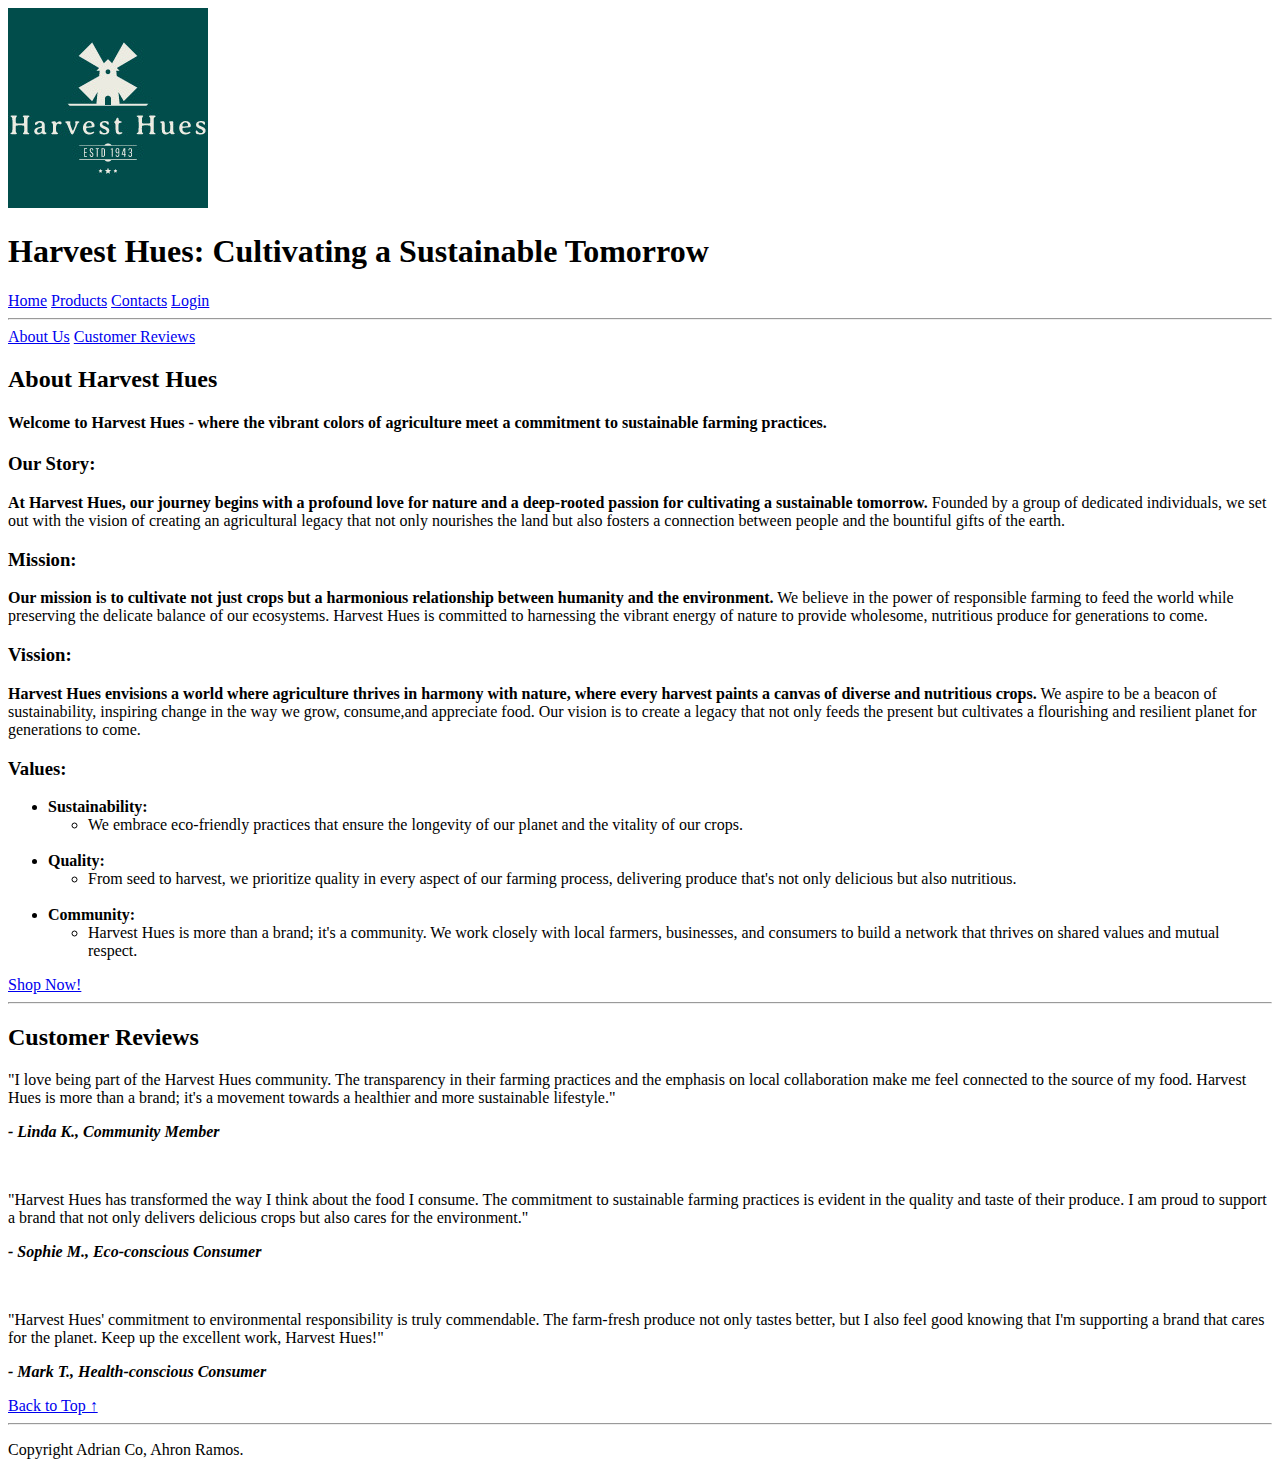
==== index.html @ a35b125f "Change Directory" ====
<!--
    Ahron Ramos: 30173314
    Adrian Co  : 30174706 
-->

<!-- index.html -->
<!DOCTYPE html>
<html lang="en">

<head>
    <!-- Add meta tags, title, and link to styles.css here -->
    <title>HarvestHues: Cultivating a Sustainable Tomorrow</title>
    <meta charset="UTF-8">
    <meta name="description" content="ENSF 381 - Assignment 1">
    <meta name="keywords" content="ENSF 381, Assignment 1, Company Website, Harvest Hues">
    <meta name="author" content="Ahron Ramos & Adrian Co">
    <link rel="shortcut icon" href="images/Logo/HHShortcut.ico" type="images/x-icon">
    <link rel="stylesheet" href="styles.css">
</head>

<body>
    <header>
        <!-- Logo and website name go here -->
        <img src="images/Logo/HHLogo.jpg" alt="Harvest Hues by Adrian Co and Ahron Ramos" width="200">
        <h1>Harvest Hues: Cultivating a Sustainable Tomorrow</h1>
    </header>
    <div>
        <!-- Navigation links go here -->
        <a href="index.html">Home</a>
        <a href="products.html">Products</a>
        <a href="contact.html">Contacts</a>
        <a href="login.html">Login</a>
    </div>
    <hr />
    <main>
        <div>
            <nav>
                <a href="#about-us">About Us</a>
                <a href="#customer-reviews">Customer Reviews</a>
            </nav>
        </div>
        <div>
            <!-- About Us Section -->
            <section id="about-us" class="about-us">
                <!-- About Us contents go here -->
                <h2>About Harvest Hues</h2>
                <h4>Welcome to Harvest Hues - where the vibrant colors of agriculture meet a commitment to sustainable farming practices.</h4>

                <h3>Our Story:</h3>
                <p><b>At Harvest Hues, our journey begins with a profound love for nature and a deep-rooted passion for cultivating a
                sustainable tomorrow.</b> Founded by a group of dedicated individuals, we set out with the vision of creating an
                agricultural legacy that not only nourishes the land but also fosters a connection between people and the bountiful
                gifts of the earth.</p>

                <h3>Mission:</h3>
                <p><b>Our mission is to cultivate not just crops but a harmonious relationship between humanity and the environment.</b> We believe in the power of responsible farming to feed the world while preserving the delicate balance of our ecosystems.
                Harvest Hues is committed to harnessing the vibrant energy of nature to provide wholesome, nutritious produce for generations to come.</p>

                <h3>Vission:</h3>
                <p><b>Harvest Hues envisions a world where agriculture thrives in harmony with nature, where every harvest paints a canvas of diverse and nutritious crops.</b> We aspire to be a beacon of sustainability, inspiring change in the way we grow, consume,and appreciate food. Our vision is to create a legacy that not only feeds the present but cultivates a flourishing and resilient planet for generations to come.</p>

                <h3>Values:</h3>
                <ul>
                    <li>
                        <b>Sustainability:</b>
                    </li>
                    <ul>
                        <li>We embrace eco-friendly practices that ensure the longevity of our planet and the vitality of our crops.</li>
                    </ul>
                    <br>
                    <li>
                        <b>Quality:</b>
                    </li>
                    <ul>
                        <li>From seed to harvest, we prioritize quality in every aspect of our farming process, delivering produce that's not only
                        delicious but also nutritious.</li>
                    </ul>
                    <br>
                    <li>
                        <b>Community: </b>
                    </li>
                    <ul>
                        <li>Harvest Hues is more than a brand; it's a community. We work closely with local farmers, businesses, and consumers to
                        build a network that thrives on shared values and mutual respect.</li>
                    </ul>
                </ul>
            </section>
            <section id="shop-now" class="shop-now">
                <!-- Shop Now Button (as a link to the Products page) -->
                <a href="products.html">Shop Now!</a>
            </section>
        </div>
        <hr/>
        <!-- Customer Reviews/Testimonials Section -->
        <section id="customer-reviews" class="customer-reviews">
            <div>
                <!-- Add reviews as needed -->
                <h2>Customer Reviews</h2>
                <p>"I love being part of the Harvest Hues community. The transparency in their farming practices and the emphasis on local
                collaboration make me feel connected to the source of my food. Harvest Hues is more than a brand; it's a movement
                towards a healthier and more sustainable lifestyle."</p>

                <p><i><b>- Linda K., Community Member</b></i></p>

                <br>

                <p>"Harvest Hues has transformed the way I think about the food I consume. The commitment to sustainable farming practices
                is evident in the quality and taste of their produce. I am proud to support a brand that not only delivers delicious
                crops but also cares for the environment."</p>

                <p><i><b>- Sophie M., Eco-conscious Consumer</b></i></p>

                <br>

                <p>"Harvest Hues' commitment to environmental responsibility is truly commendable. The farm-fresh produce not only tastes
                better, but I also feel good knowing that I'm supporting a brand that cares for the planet. Keep up the excellent work,
                Harvest Hues!"</p>

                <p><i><b>- Mark T., Health-conscious Consumer</b></i></p>
                <a href="index.html">Back to Top &#8593</a>
            </div>
        </section>
    </main>
    <hr />
    <footer>
        <!-- Copyright notice goes here -->
        <p>Copyright Adrian Co, Ahron Ramos.</p>
    </footer>
    </body>
</html>
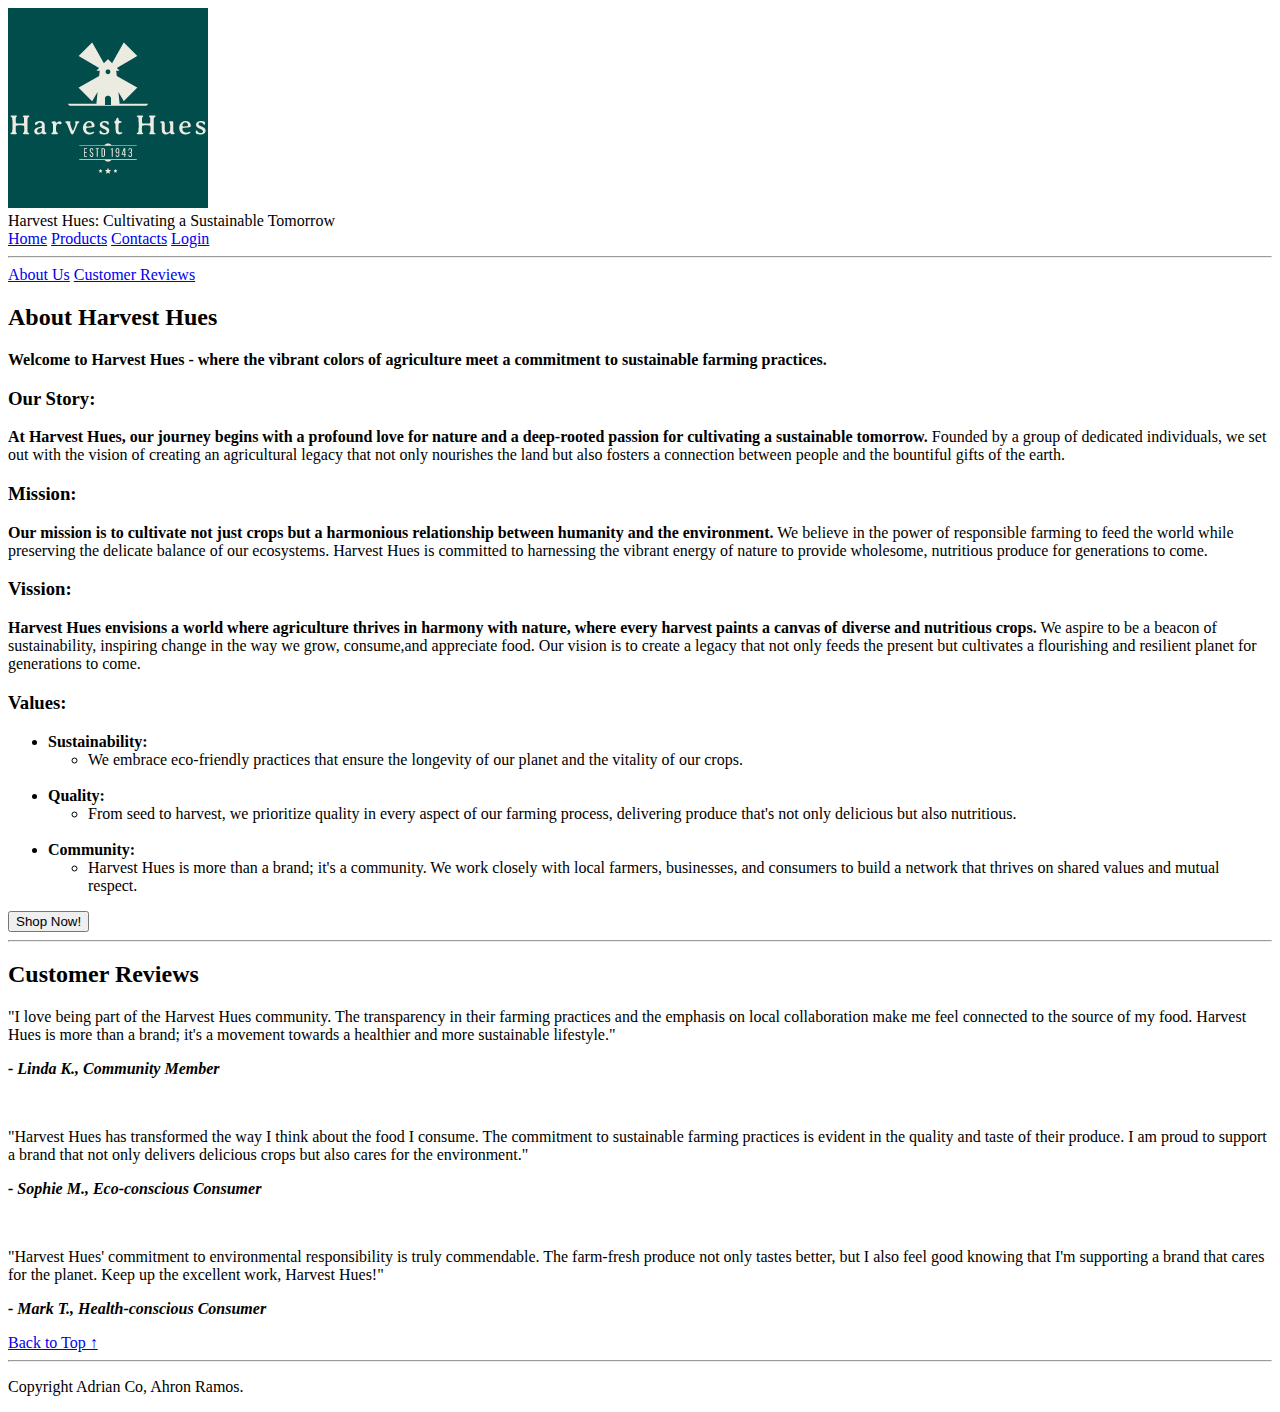
==== commit 4a3147d9: "Div and Classes" ====
--- a/index.html
+++ b/index.html
@@ -1,4 +1,5 @@
 <!--
+    ENSF 381 L02 - Group 13
     Ahron Ramos: 30173314
     Adrian Co  : 30174706 
 -->
@@ -19,10 +20,14 @@
 </head>
 
 <body>
-    <header>
-        <!-- Logo and website name go here -->
-        <img src="images/Logo/HHLogo.jpg" alt="Harvest Hues by Adrian Co and Ahron Ramos" width="200">
-        <h1>Harvest Hues: Cultivating a Sustainable Tomorrow</h1>
+    <header class="header">
+        <div class="logo">
+            <!-- Logo and website name go here -->
+            <img src="images/Logo/HHLogo.jpg" alt="Harvest Hues by Adrian Co and Ahron Ramos" width="200">
+        </div>
+        <div class="company-name">
+            Harvest Hues: Cultivating a Sustainable Tomorrow
+        </div>
     </header>
     <div>
         <!-- Navigation links go here -->
@@ -43,88 +48,119 @@
             <!-- About Us Section -->
             <section id="about-us" class="about-us">
                 <!-- About Us contents go here -->
-                <h2>About Harvest Hues</h2>
-                <h4>Welcome to Harvest Hues - where the vibrant colors of agriculture meet a commitment to sustainable farming practices.</h4>
-
-                <h3>Our Story:</h3>
-                <p><b>At Harvest Hues, our journey begins with a profound love for nature and a deep-rooted passion for cultivating a
-                sustainable tomorrow.</b> Founded by a group of dedicated individuals, we set out with the vision of creating an
-                agricultural legacy that not only nourishes the land but also fosters a connection between people and the bountiful
-                gifts of the earth.</p>
-
-                <h3>Mission:</h3>
-                <p><b>Our mission is to cultivate not just crops but a harmonious relationship between humanity and the environment.</b> We believe in the power of responsible farming to feed the world while preserving the delicate balance of our ecosystems.
-                Harvest Hues is committed to harnessing the vibrant energy of nature to provide wholesome, nutritious produce for generations to come.</p>
-
-                <h3>Vission:</h3>
-                <p><b>Harvest Hues envisions a world where agriculture thrives in harmony with nature, where every harvest paints a canvas of diverse and nutritious crops.</b> We aspire to be a beacon of sustainability, inspiring change in the way we grow, consume,and appreciate food. Our vision is to create a legacy that not only feeds the present but cultivates a flourishing and resilient planet for generations to come.</p>
-
-                <h3>Values:</h3>
-                <ul>
-                    <li>
-                        <b>Sustainability:</b>
-                    </li>
+                <div class="description">
+                    <h2>About Harvest Hues</h2>
+                    <p><b>Welcome to Harvest Hues - where the vibrant colors of agriculture meet a commitment to sustainable
+                        farming practices.</b></p>
+                </div>
+                <div class="our-story"> 
+                    <h3>Our Story:</h3>
+                    <p><b>At Harvest Hues, our journey begins with a profound love for nature and a deep-rooted passion for
+                            cultivating a
+                            sustainable tomorrow.</b> Founded by a group of dedicated individuals, we set out with the
+                        vision of creating an
+                        agricultural legacy that not only nourishes the land but also fosters a connection between people
+                        and the bountiful
+                        gifts of the earth.</p>
+                </div>
+                <div class="mission">
+                    <h3>Mission:</h3>
+                    <p><b>Our mission is to cultivate not just crops but a harmonious relationship between humanity and the
+                            environment.</b> We believe in the power of responsible farming to feed the world while
+                        preserving the delicate balance of our ecosystems.
+                        Harvest Hues is committed to harnessing the vibrant energy of nature to provide wholesome,
+                        nutritious produce for generations to come.</p>
+                </div>
+                <div class="vission">
+                    <h3>Vission:</h3>
+                    <p><b>Harvest Hues envisions a world where agriculture thrives in harmony with nature, where every
+                            harvest paints a canvas of diverse and nutritious crops.</b> We aspire to be a beacon of
+                        sustainability, inspiring change in the way we grow, consume,and appreciate food. Our vision is to
+                        create a legacy that not only feeds the present but cultivates a flourishing and resilient planet
+                        for generations to come.</p>
+                </div>
+                <div class="values">
+                    <h3>Values:</h3>
                     <ul>
-                        <li>We embrace eco-friendly practices that ensure the longevity of our planet and the vitality of our crops.</li>
+                        <li>
+                            <b>Sustainability:</b>
+                        </li>
+                        <ul>
+                            <li>We embrace eco-friendly practices that ensure the longevity of our planet and the vitality
+                                of our crops.</li>
+                        </ul>
+                        <br>
+                        <li>
+                            <b>Quality:</b>
+                        </li>
+                        <ul>
+                            <li>From seed to harvest, we prioritize quality in every aspect of our farming process,
+                                delivering produce that's not only
+                                delicious but also nutritious.</li>
+                        </ul>
+                        <br>
+                        <li>
+                            <b>Community: </b>
+                        </li>
+                        <ul>
+                            <li>Harvest Hues is more than a brand; it's a community. We work closely with local farmers,
+                                businesses, and consumers to
+                                build a network that thrives on shared values and mutual respect.</li>
+                        </ul>
                     </ul>
-                    <br>
-                    <li>
-                        <b>Quality:</b>
-                    </li>
-                    <ul>
-                        <li>From seed to harvest, we prioritize quality in every aspect of our farming process, delivering produce that's not only
-                        delicious but also nutritious.</li>
-                    </ul>
-                    <br>
-                    <li>
-                        <b>Community: </b>
-                    </li>
-                    <ul>
-                        <li>Harvest Hues is more than a brand; it's a community. We work closely with local farmers, businesses, and consumers to
-                        build a network that thrives on shared values and mutual respect.</li>
-                    </ul>
-                </ul>
+                </div>
             </section>
-            <section id="shop-now" class="shop-now">
+            <section class="shop-now">
                 <!-- Shop Now Button (as a link to the Products page) -->
-                <a href="products.html">Shop Now!</a>
+                <a href="products.html"><button class="shop-now-btn">Shop Now!</button></a>
             </section>
         </div>
-        <hr/>
+        <hr />
         <!-- Customer Reviews/Testimonials Section -->
         <section id="customer-reviews" class="customer-reviews">
-            <div>
-                <!-- Add reviews as needed -->
-                <h2>Customer Reviews</h2>
-                <p>"I love being part of the Harvest Hues community. The transparency in their farming practices and the emphasis on local
-                collaboration make me feel connected to the source of my food. Harvest Hues is more than a brand; it's a movement
-                towards a healthier and more sustainable lifestyle."</p>
+            <!-- Add reviews as needed -->
+            <h2>Customer Reviews</h2>
+            <!-- Review 1 -->
+            <div class="review">
+                <p>"I love being part of the Harvest Hues community. The transparency in their farming practices and the
+                    emphasis on local
+                    collaboration make me feel connected to the source of my food. Harvest Hues is more than a brand;
+                    it's a movement
+                    towards a healthier and more sustainable lifestyle."</p>
 
-                <p><i><b>- Linda K., Community Member</b></i></p>
+                <span class="customer-name"><p><i><b>- Linda K., Community Member</b></i></p></span>
+            </div>
+            <br>
+            <!-- Review 2 -->
+            <div class="review">
+                <p>"Harvest Hues has transformed the way I think about the food I consume. The commitment to sustainable
+                    farming practices
+                    is evident in the quality and taste of their produce. I am proud to support a brand that not only
+                    delivers delicious
+                    crops but also cares for the environment."</p>
 
-                <br>
+                <span class="customer-name"><p><i><b>- Sophie M., Eco-conscious Consumer</b></i></p></span>
+            </div>
+            <br>
 
-                <p>"Harvest Hues has transformed the way I think about the food I consume. The commitment to sustainable farming practices
-                is evident in the quality and taste of their produce. I am proud to support a brand that not only delivers delicious
-                crops but also cares for the environment."</p>
-
-                <p><i><b>- Sophie M., Eco-conscious Consumer</b></i></p>
-
-                <br>
-
-                <p>"Harvest Hues' commitment to environmental responsibility is truly commendable. The farm-fresh produce not only tastes
-                better, but I also feel good knowing that I'm supporting a brand that cares for the planet. Keep up the excellent work,
-                Harvest Hues!"</p>
-
-                <p><i><b>- Mark T., Health-conscious Consumer</b></i></p>
-                <a href="index.html">Back to Top &#8593</a>
+            <!-- Review 2 -->
+            <div class="review">
+                <p>"Harvest Hues' commitment to environmental responsibility is truly commendable. The farm-fresh
+                    produce not only tastes
+                    better, but I also feel good knowing that I'm supporting a brand that cares for the planet. Keep up
+                    the excellent work,
+                    Harvest Hues!"</p>
+                <span class="customer-name"><p><i><b>- Mark T., Health-conscious Consumer</b></i></p></span>
             </div>
+            <!-- Add more reviews as needed -->
+            <a href="index.html">Back to Top &#8593</a>
         </section>
     </main>
     <hr />
-    <footer>
+    <footer class="footer">
         <!-- Copyright notice goes here -->
         <p>Copyright Adrian Co, Ahron Ramos.</p>
     </footer>
-    </body>
+</body>
+
 </html>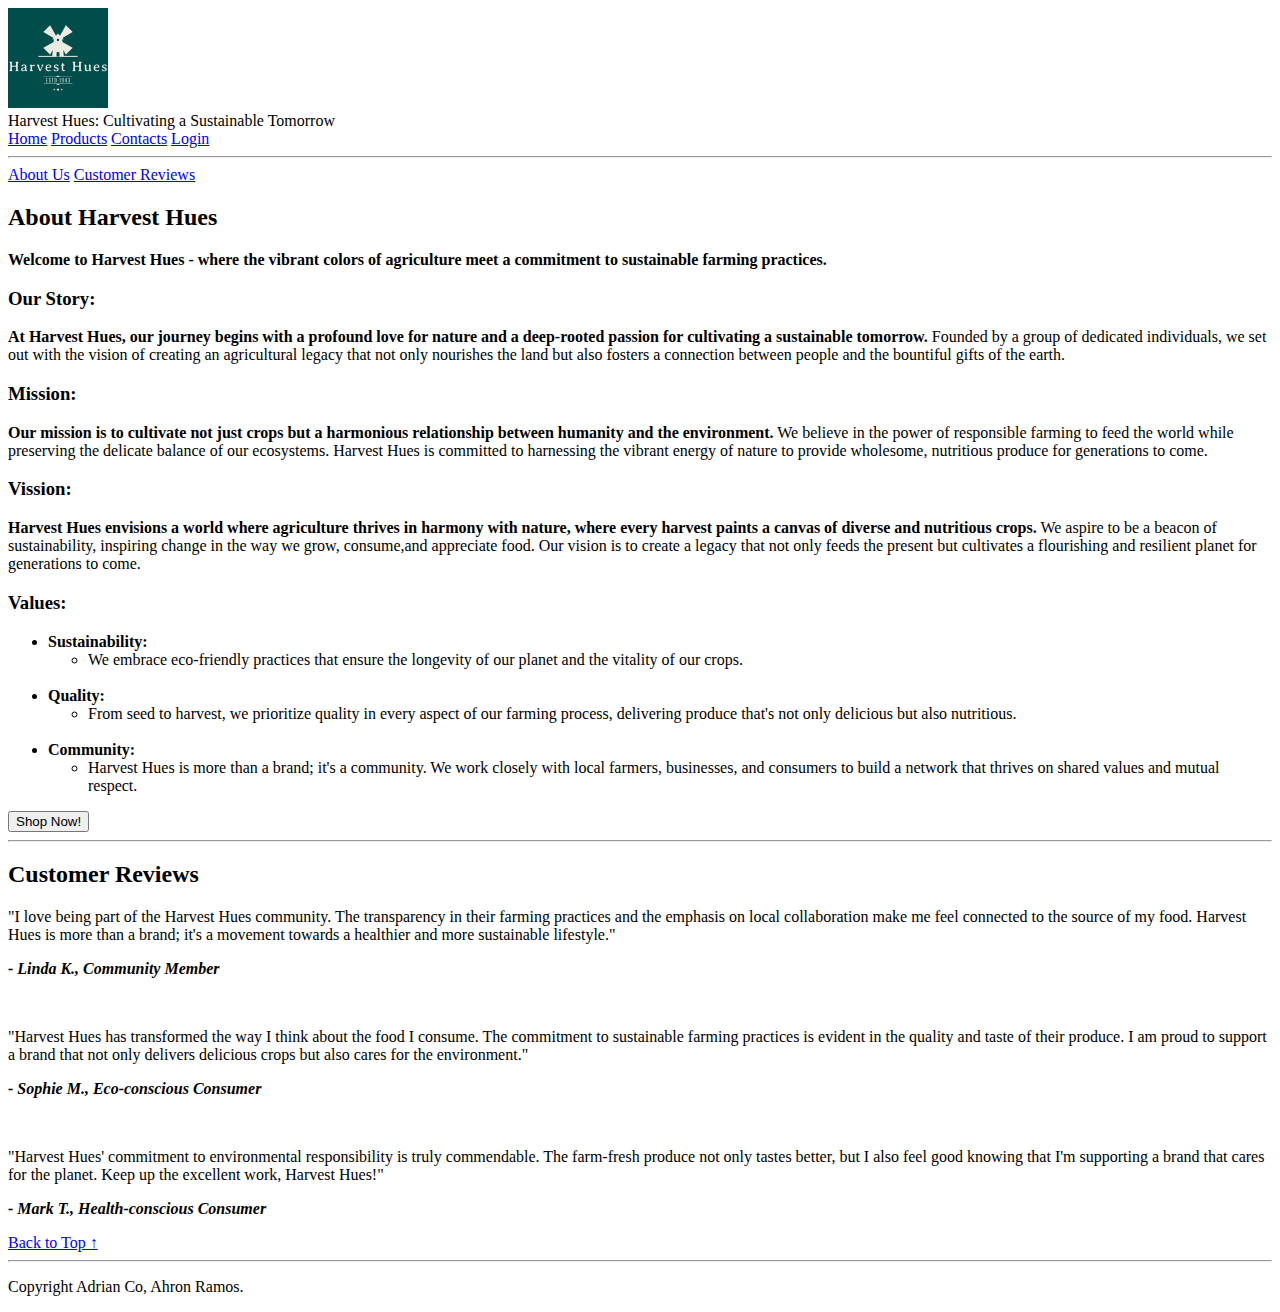
==== commit 2f880881: "Resize Header Logo" ====
--- a/index.html
+++ b/index.html
@@ -23,7 +23,7 @@
     <header class="header">
         <div class="logo">
             <!-- Logo and website name go here -->
-            <img src="images/Logo/HHLogo.jpg" alt="Harvest Hues by Adrian Co and Ahron Ramos" width="200">
+            <img src="images/Logo/HHLogo.jpg" alt="Harvest Hues by Adrian Co and Ahron Ramos" width="100">
         </div>
         <div class="company-name">
             Harvest Hues: Cultivating a Sustainable Tomorrow
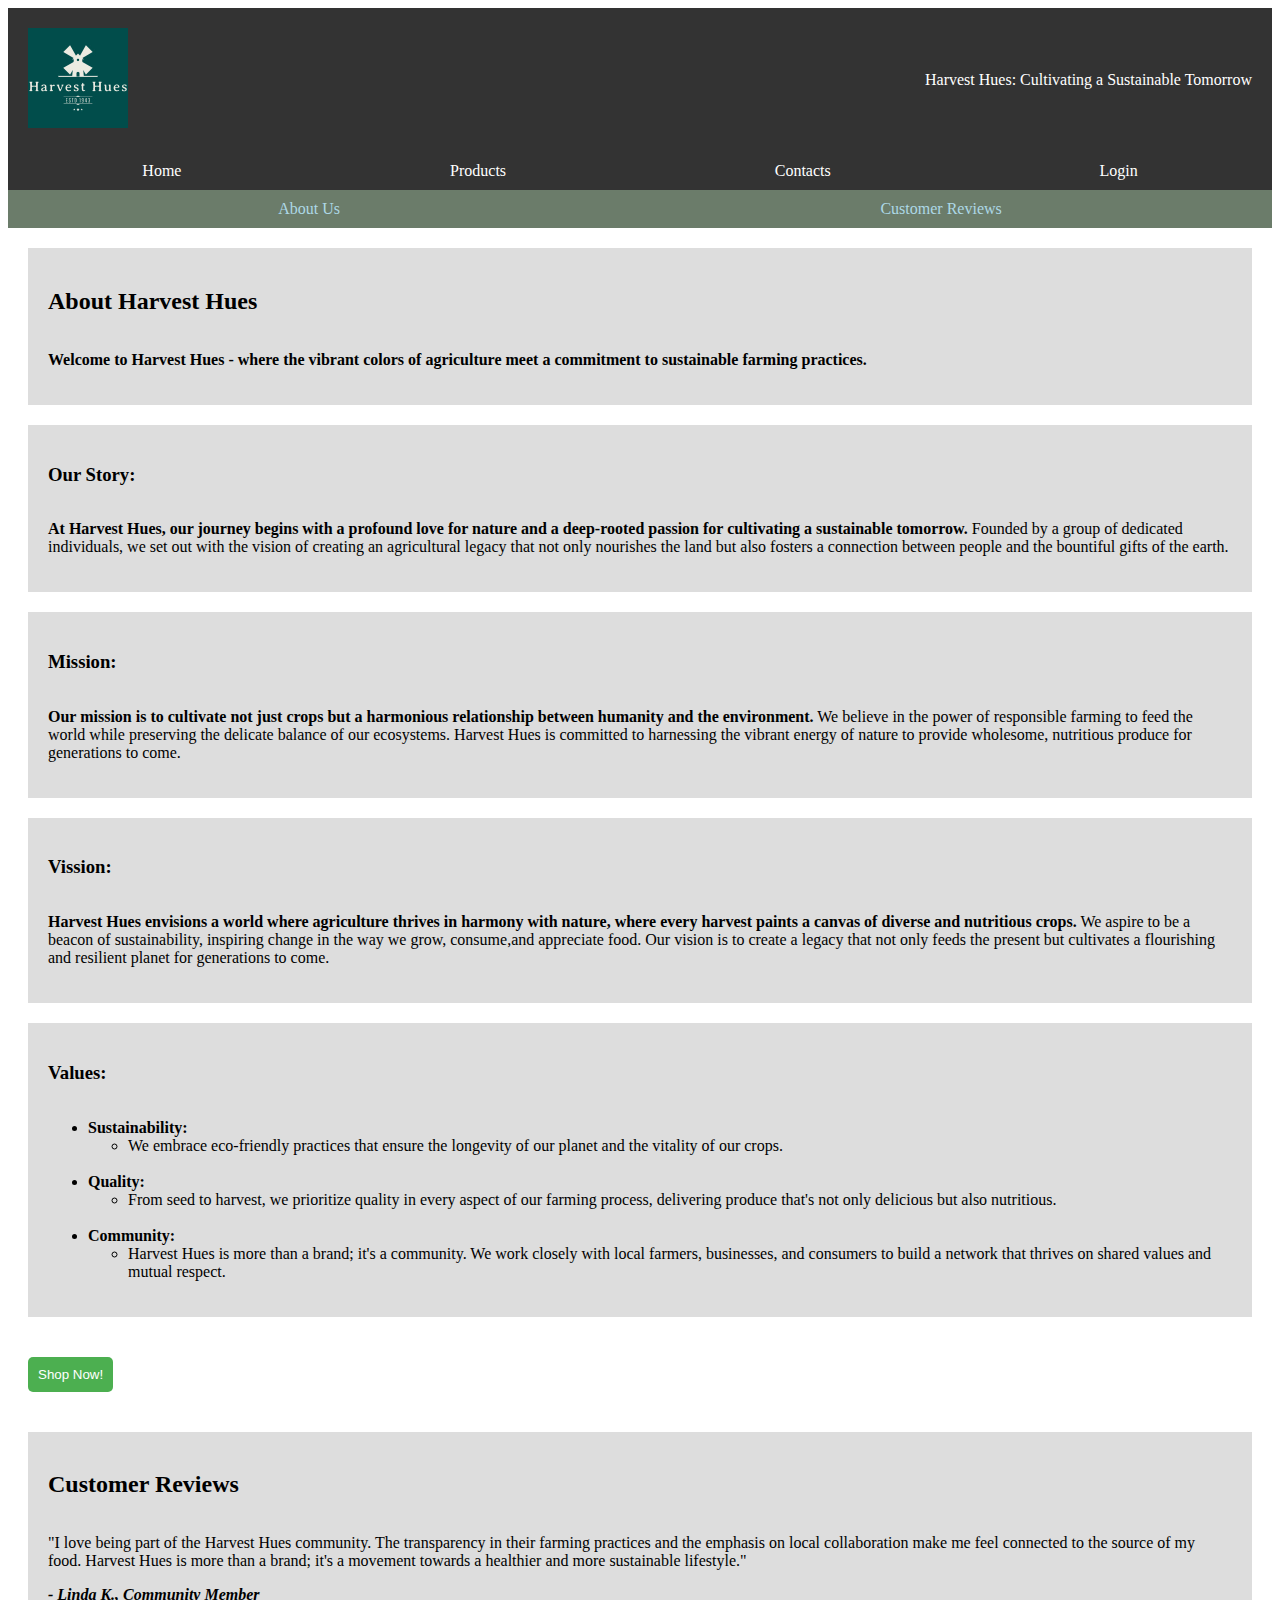
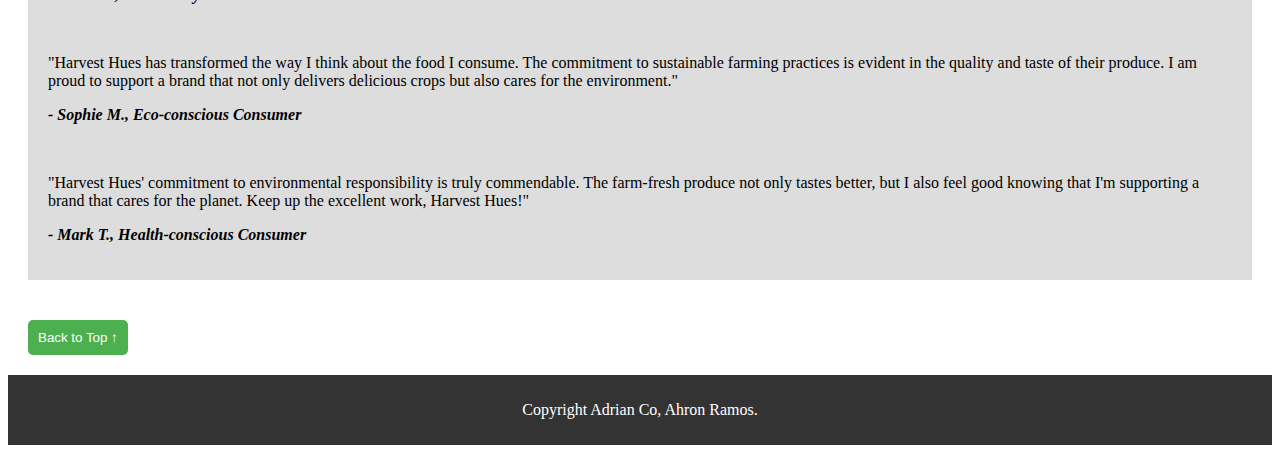
==== commit 3789928f: "Finished Styles for index.html" ====
--- a/index.html
+++ b/index.html
@@ -29,17 +29,16 @@
             Harvest Hues: Cultivating a Sustainable Tomorrow
         </div>
     </header>
-    <div>
+    <nav class="nav">
         <!-- Navigation links go here -->
         <a href="index.html">Home</a>
         <a href="products.html">Products</a>
         <a href="contact.html">Contacts</a>
         <a href="login.html">Login</a>
-    </div>
-    <hr />
+    </nav>
     <main>
         <div>
-            <nav>
+            <nav class="index-nav">
                 <a href="#about-us">About Us</a>
                 <a href="#customer-reviews">Customer Reviews</a>
             </nav>
@@ -112,10 +111,10 @@
             </section>
             <section class="shop-now">
                 <!-- Shop Now Button (as a link to the Products page) -->
-                <a href="products.html"><button class="shop-now-btn">Shop Now!</button></a>
+                <a href="products.html"><button class="index-btn">Shop Now!</button></a>
             </section>
         </div>
-        <hr />
+        <!-- <hr /> -->
         <!-- Customer Reviews/Testimonials Section -->
         <section id="customer-reviews" class="customer-reviews">
             <!-- Add reviews as needed -->
@@ -127,10 +126,10 @@
                     collaboration make me feel connected to the source of my food. Harvest Hues is more than a brand;
                     it's a movement
                     towards a healthier and more sustainable lifestyle."</p>
-
                 <span class="customer-name"><p><i><b>- Linda K., Community Member</b></i></p></span>
             </div>
             <br>
+
             <!-- Review 2 -->
             <div class="review">
                 <p>"Harvest Hues has transformed the way I think about the food I consume. The commitment to sustainable
@@ -138,7 +137,6 @@
                     is evident in the quality and taste of their produce. I am proud to support a brand that not only
                     delivers delicious
                     crops but also cares for the environment."</p>
-
                 <span class="customer-name"><p><i><b>- Sophie M., Eco-conscious Consumer</b></i></p></span>
             </div>
             <br>
@@ -153,10 +151,10 @@
                 <span class="customer-name"><p><i><b>- Mark T., Health-conscious Consumer</b></i></p></span>
             </div>
             <!-- Add more reviews as needed -->
-            <a href="index.html">Back to Top &#8593</a>
         </section>
+        <a href="index.html"><button class="index-btn">Back to Top &#8593</button></a>
     </main>
-    <hr />
+    <!-- <hr /> -->
     <footer class="footer">
         <!-- Copyright notice goes here -->
         <p>Copyright Adrian Co, Ahron Ramos.</p>
--- a/styles.css
+++ b/styles.css
@@ -0,0 +1,87 @@
+/* Header for all Files */
+.header {
+    background-color: #333;
+    color: #fff;
+    padding: 20px;
+    margin: 0px;
+
+    display: flex;
+    justify-content: space-between;
+    align-items: center;
+}
+
+.nav {
+    display: flex;
+    justify-content: space-around;
+    width: 100%;
+    background-color: #333;
+}
+
+.nav a {
+    text-decoration: none;
+    color: #fff;
+    padding: 10px 20px;
+}
+
+/* Footer for all Files */
+.footer {
+    display: flex;
+    justify-content: center;
+    background-color: #333;
+    color: white;
+    padding: 10px;
+    margin: 0px;
+}
+
+/*
+index.html specific style tags
+*/
+
+/* Includes About Us and Customer Reviews nav tags */
+.index-nav {
+    display: flex;
+    justify-content: space-around;
+    width: 100%;
+    background-color: #6B7C6A;
+}
+
+.index-nav a {
+    text-decoration: none;
+    color: #ADD8E6;
+    padding: 10px 20px;
+}
+
+/* About Harvest Hues */
+/* !CHANGE THIS LOOKS UGLY LOL*/
+.about-us div{
+    display: flex;
+    flex-direction: column;
+    align-items: flex-start;
+    background-color: #ddd;
+    padding: 20px;
+    margin: 20px;
+}
+
+/* Index Buttons */
+.index-btn {
+    background-color: #4CAF50;
+    padding: 10px;
+    border-radius: 5px;
+    margin: 20px;
+    border: none;
+    color: white;
+    text-decoration: none;
+}
+
+/* Customer Reviews */
+.customer-reviews {
+    display: flex;
+    flex-direction: column;
+    background-color: #ddd;
+    padding: 20px;
+    margin: 20px;
+}
+
+/*
+End of index.html specific tags
+*/
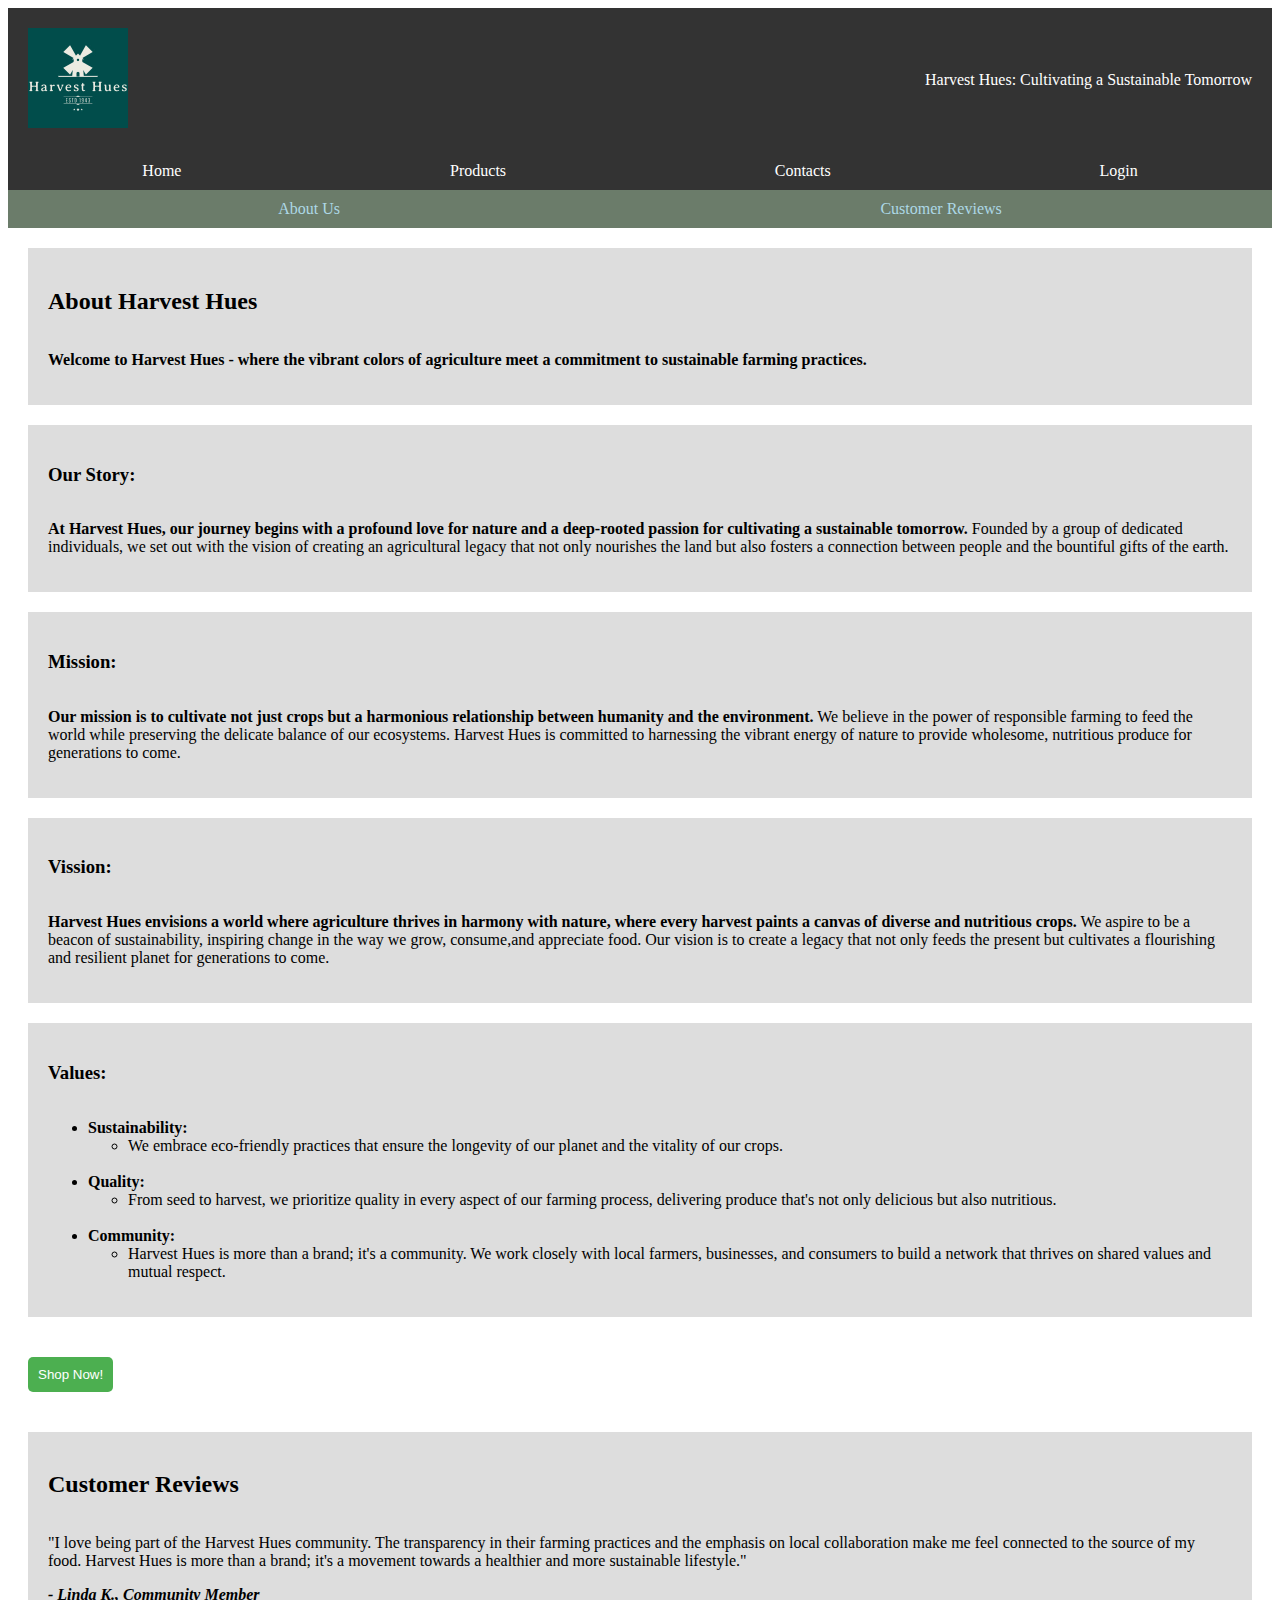
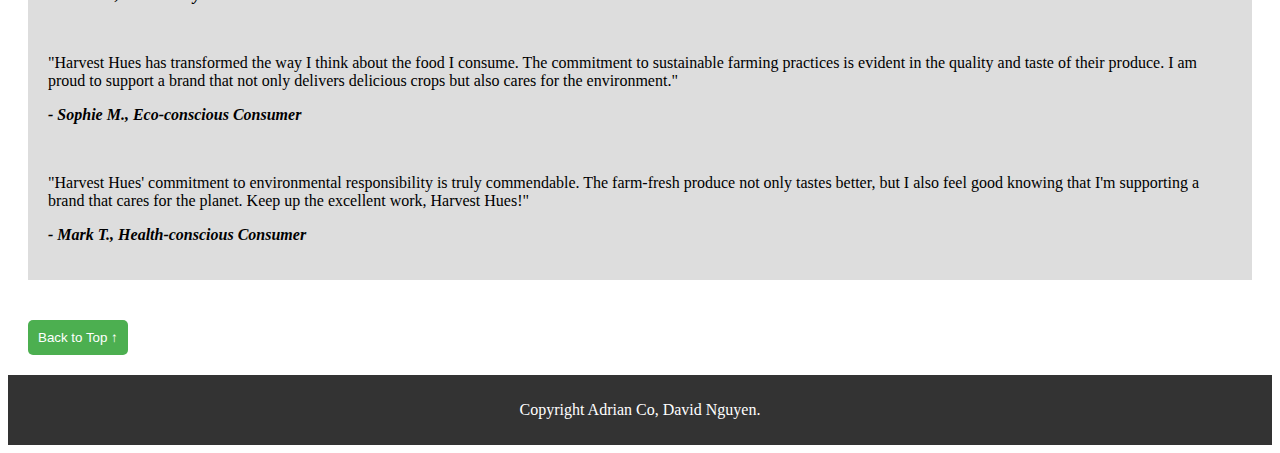
==== commit f2df2174: "Changed contact and index" ====
--- a/index.html
+++ b/index.html
@@ -1,6 +1,6 @@
 <!--
-    ENSF 381 L02 - Group 13
-    Ahron Ramos: 30173314
+    ENSF 381 L02 - Group 44
+    David Nguyen: ________
     Adrian Co  : 30174706 
 -->
 
@@ -12,9 +12,9 @@
     <!-- Add meta tags, title, and link to styles.css here -->
     <title>HarvestHues: Cultivating a Sustainable Tomorrow</title>
     <meta charset="UTF-8">
-    <meta name="description" content="ENSF 381 - Assignment 1">
+    <meta name="viewport" content="width=device-width, initial-scale=1.0">
     <meta name="keywords" content="ENSF 381, Assignment 1, Company Website, Harvest Hues">
-    <meta name="author" content="Ahron Ramos & Adrian Co">
+    <meta name="author" content="David Nguyen & Adrian Co">
     <link rel="shortcut icon" href="images/Logo/HHShortcut.ico" type="images/x-icon">
     <link rel="stylesheet" href="styles.css">
 </head>
@@ -23,7 +23,7 @@
     <header class="header">
         <div class="logo">
             <!-- Logo and website name go here -->
-            <img src="images/Logo/HHLogo.jpg" alt="Harvest Hues by Adrian Co and Ahron Ramos" width="100">
+            <img src="images/Logo/HHLogo.jpg" alt="Harvest Hues by Adrian Co and David Nguyen" width="100">
         </div>
         <div class="company-name">
             Harvest Hues: Cultivating a Sustainable Tomorrow
@@ -157,7 +157,7 @@
     <!-- <hr /> -->
     <footer class="footer">
         <!-- Copyright notice goes here -->
-        <p>Copyright Adrian Co, Ahron Ramos.</p>
+        <p>Copyright Adrian Co, David Nguyen.</p>
     </footer>
 </body>
 
--- a/styles.css
+++ b/styles.css
@@ -1,3 +1,4 @@
+/* Styles that apply for all files */
 /* Header for all Files */
 .header {
     background-color: #333;
@@ -32,6 +33,7 @@
     padding: 10px;
     margin: 0px;
 }
+/* End of styles for all files */
 
 /*
 index.html specific style tags
@@ -85,3 +87,166 @@
 /*
 End of index.html specific tags
 */
+
+/*
+products.html specific style tags
+*/
+/* Product Table */
+.product-list {
+    background-color: #333;
+    padding: 20px;
+    margin: 20px;
+}
+
+/* Product Cell */
+.product {
+    background-color: #f9f9f9;
+    padding: 20px;
+    margin: 20px;
+    border-radius: 10px;
+}
+
+.product:hover {
+    background-color: #ffffff;
+}
+
+/* Images */
+.product img {
+    max-width: 100%;
+    border-radius: 8px;
+    margin-bottom: 10px;
+}
+
+/* Buttons */
+.product button {
+    background-color: #4CAF50;
+    padding: 10px;
+    border-radius: 5px;
+    margin: 10px;
+    border: none;
+    color: white;
+}
+
+.product button:hover {
+    background-color: #45A049;
+}
+
+/* Name on top of all the products */
+.product-head {
+    color: white;
+}
+
+/* Price -> Turns them blue + bold */
+.price {
+    color: #007BFF;
+    font-weight: bold;
+}
+
+/*
+End of product.html specific tags
+*/
+
+/*
+contact.html specific style tags
+*/
+
+/* Gray background */
+.contact-info {
+    background-color: #ddd;
+    padding: 20px;
+    margin: 20px;
+    border-radius: 10px;
+}
+
+.contact-method {
+    background-color: #ddd;
+    padding: 0px;
+    margin: 0px;
+    border-radius: 10px;
+}
+
+/* Form */
+.contact-method form {
+    padding: 10px;
+    background-color: #fff;
+    border-radius: 10px;
+}
+
+/* Online Platform Lists */
+.contact-method ul {
+    list-style: none;
+    padding: 0px;
+    margin: 0px;
+}
+
+/* For all Links */
+.online-links:hover {
+    color: #007BFF;
+}
+
+/* Left + Right Side of Contact Page */
+.contact {
+    display: flex;
+    justify-content: space-between;
+    align-items: center;
+}
+
+/*
+End of contact.html specific tags
+*/
+
+/*
+login.html specific style tags
+*/
+
+.login-form {
+    display: flex;
+    flex-direction: column;
+    justify-content: center;
+    align-items: center;
+
+    background-color: #ddd;
+    padding: 20px;
+    margin: 20px;
+
+    border-radius: 10px;
+}
+
+.login-form label {
+    display: block;
+    margin: 10px;
+}
+
+.login-form input {
+    background-color: #fff;
+    padding: 10px;
+    margin: 10px;
+    border-radius: 5px;
+}
+
+.login-btn {
+    background-color: #4CAF50;
+    padding: 10px;
+    border-radius: 5px;
+    margin: 10px;
+    opacity: 0.5;
+}
+
+.login-btn:hover {
+    background-color: #45A049;
+    opacity: 1.0;
+}
+
+.signup-link {
+    color: #007BFF;
+    text-decoration: none;
+    margin: 10px;
+}
+
+.signup-link:hover {
+    text-decoration: underline;
+}
+
+/*
+End of login.html specific tags
+*/